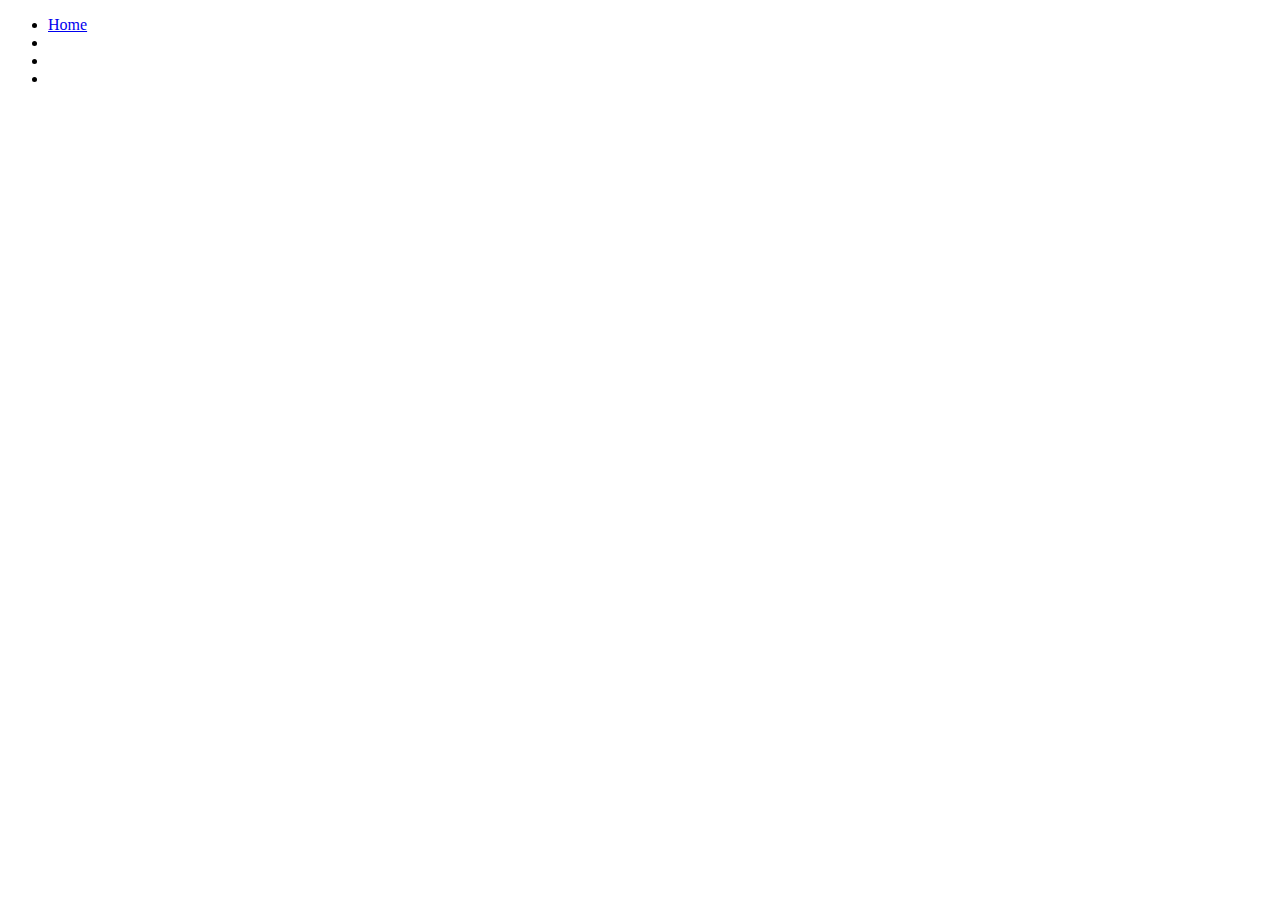
==== index.html @ 21065a64 "Creating files" ====
<!DOCTYPE html>
<html lang = "en">
<title>Simon</title>
    <nav>
        <menu>
            <li><a href = "index.html">Home</a></li>
            <li></li>
            <li></li>
            <li></li>
        </menu>
    </nav>
</html>
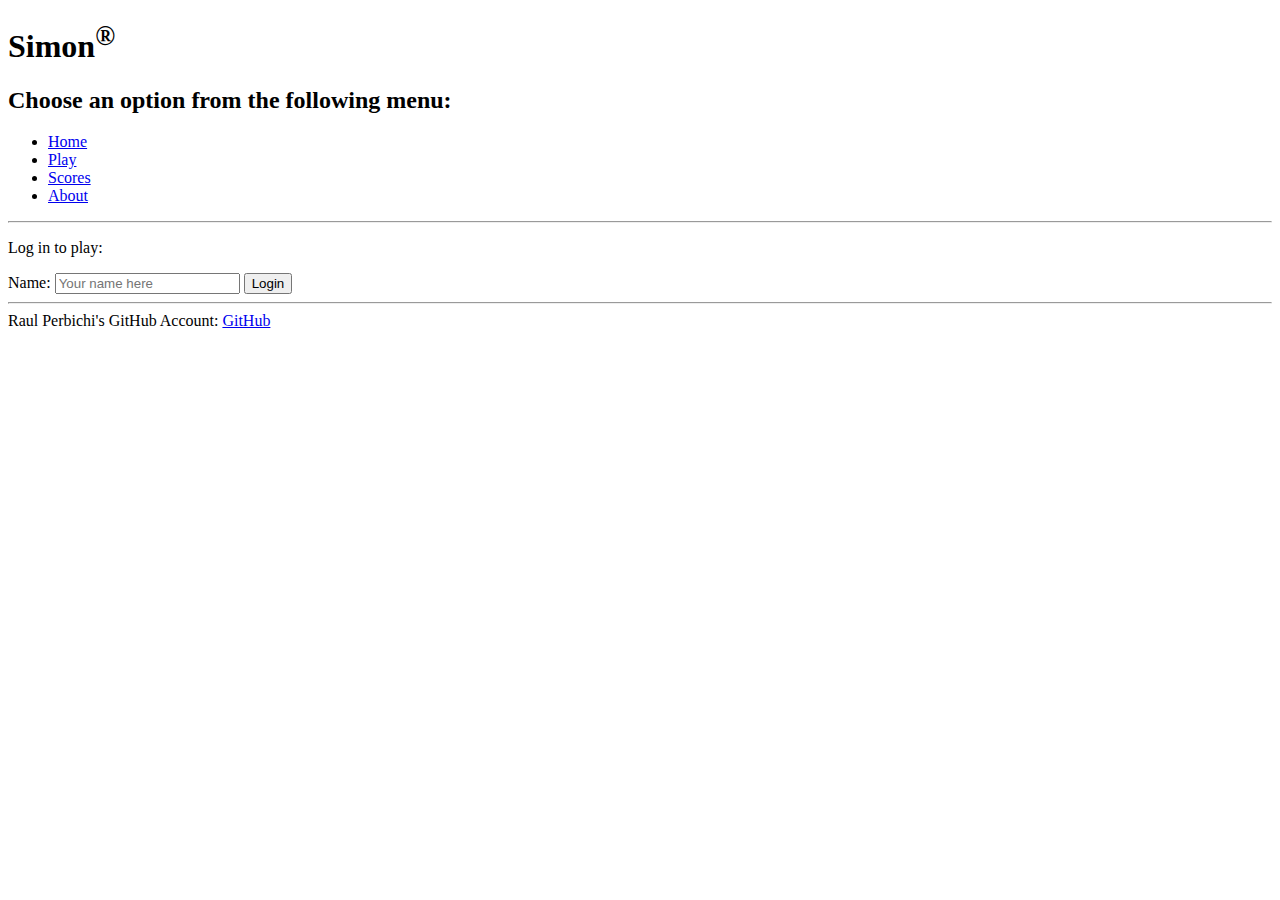
==== commit e5310226: "Updating Files" ====
--- a/index.html
+++ b/index.html
@@ -1,12 +1,40 @@
 <!DOCTYPE html>
 <html lang = "en">
-<title>Simon</title>
-    <nav>
-        <menu>
-            <li><a href = "index.html">Home</a></li>
-            <li></li>
-            <li></li>
-            <li></li>
-        </menu>
-    </nav>
+    <head>
+        <meta charset = "UTF-8"/>
+        <meta name = "viewport" content = "width=device-width, initial-scale=1.0" />
+        <title>Simon</title> <!-- This line displays the name on the tab.-->
+    </head>
+    <body>
+        <header>
+            <h1>Simon<sup>&reg</sup></h1>
+            <nav>
+                <h2>Choose an option from the following menu:</h2>
+                <menu>
+                    <li><a href = "index.html">Home</a></li>
+                    <li><a href = "play.html">Play</a></li>
+                    <li><a href = "scores.html">Scores</a></li>
+                    <li><a href = "about.html">About</a></li>
+                </menu>
+            </nav>
+          
+        <!-- <hr /> will create the line that separates the page. -->
+        <!-- CSS can be used to change the characteristics of the line. -->
+            <hr /> 
+        </header> 
+
+        <main>
+            <p>Log in to play:</p>
+            <form method = "get" action = "play.html">
+                <label for = "name">Name:</label>
+                <input type = "text" id = "name" placeholder = "Your name here"/>
+                <button type = "submit">Login</button>
+            </form> 
+        </main>
+
+        <footer>
+            <hr />
+            <span class = "text-reset">Raul Perbichi's GitHub Account: <a href = "https://github.com/rperbichi">GitHub</a></span>
+        </footer>
+    </body>
 </html>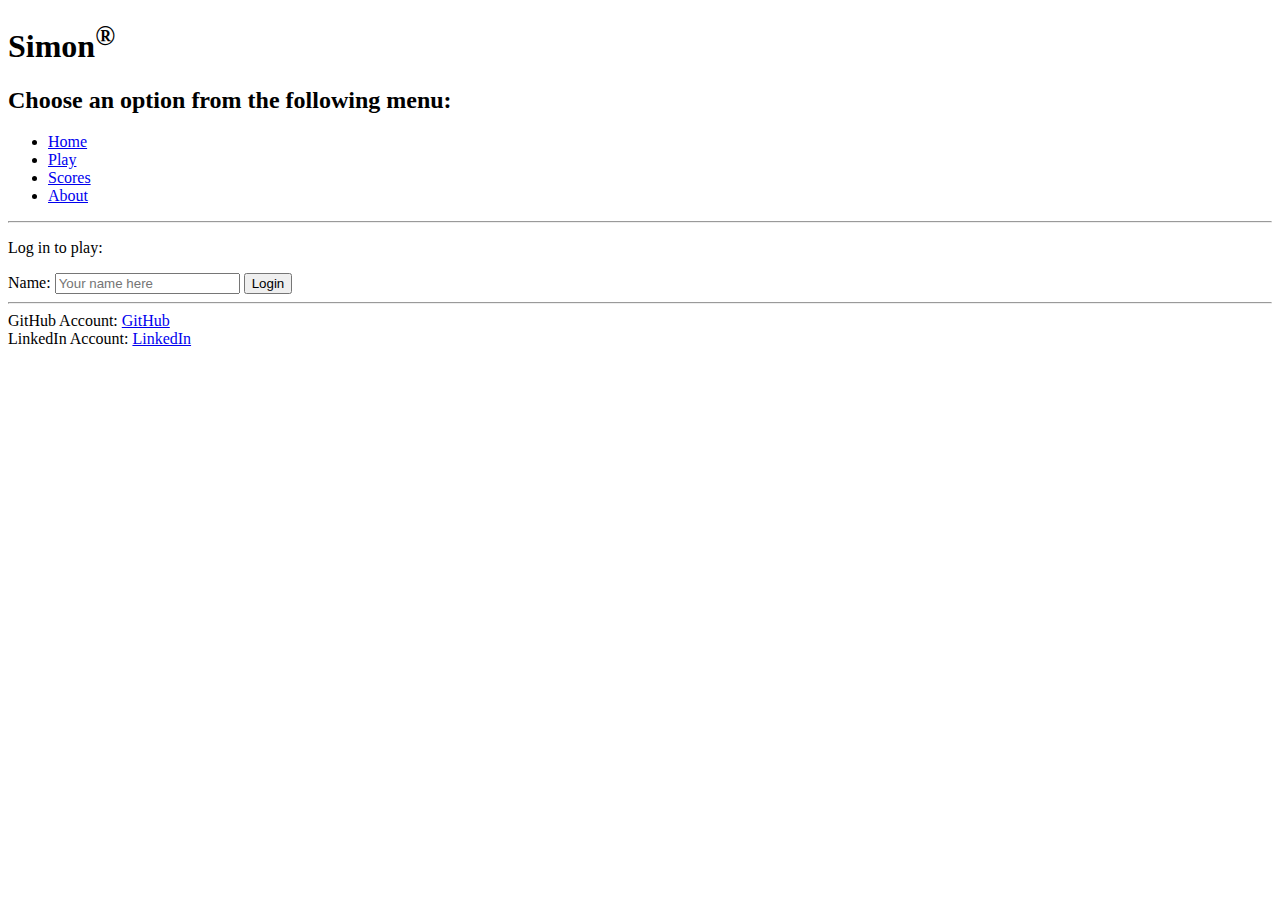
==== commit 3b32019e: "Fixing Links" ====
--- a/index.html
+++ b/index.html
@@ -7,7 +7,7 @@
     </head>
     <body>
         <header>
-            <h1>Simon<sup>&reg</sup></h1>
+            <h1>Simon<sup>&reg;</sup></h1>
             <nav>
                 <h2>Choose an option from the following menu:</h2>
                 <menu>
@@ -34,7 +34,9 @@
 
         <footer>
             <hr />
-            <span class = "text-reset">Raul Perbichi's GitHub Account: <a href = "https://github.com/rperbichi">GitHub</a></span>
+            <span class = "text-reset">GitHub Account: <a href = "https://github.com/rperbichi">GitHub</a></span>
+            <br />
+            <span class = "text-reset">LinkedIn Account: <a href = "https://www.linkedin.com/in/raul-perbichi/">LinkedIn</a></span>
         </footer>
     </body>
 </html>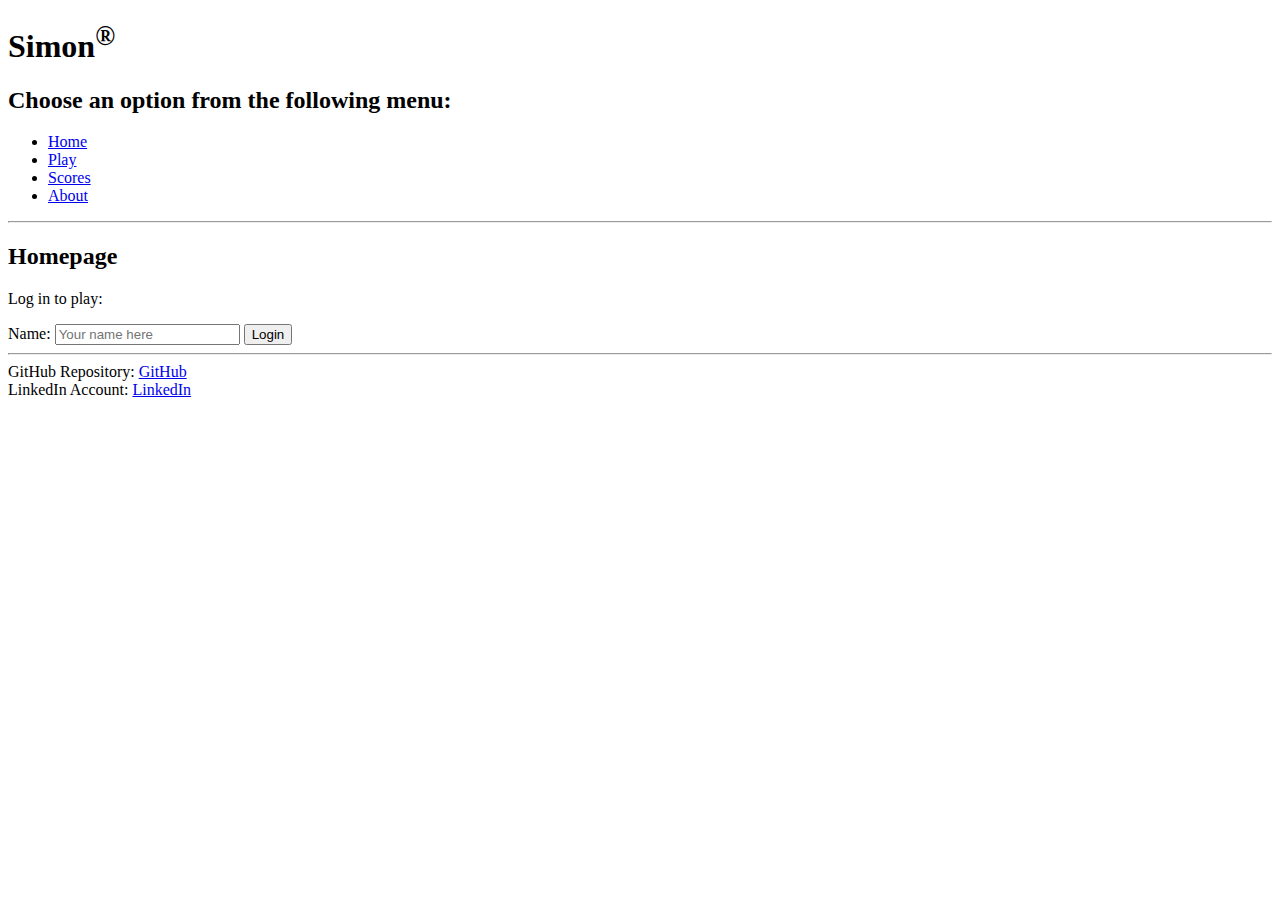
==== commit fb257634: "HTML Completed" ====
--- a/index.html
+++ b/index.html
@@ -24,6 +24,7 @@
         </header> 
 
         <main>
+            <h2>Homepage</h2>
             <p>Log in to play:</p>
             <form method = "get" action = "play.html">
                 <label for = "name">Name:</label>
@@ -34,7 +35,7 @@
 
         <footer>
             <hr />
-            <span class = "text-reset">GitHub Account: <a href = "https://github.com/rperbichi">GitHub</a></span>
+            <span class = "text-reset">GitHub Repository: <a href = "https://github.com/rperbichi/Simon.git">GitHub</a></span>
             <br />
             <span class = "text-reset">LinkedIn Account: <a href = "https://www.linkedin.com/in/raul-perbichi/">LinkedIn</a></span>
         </footer>
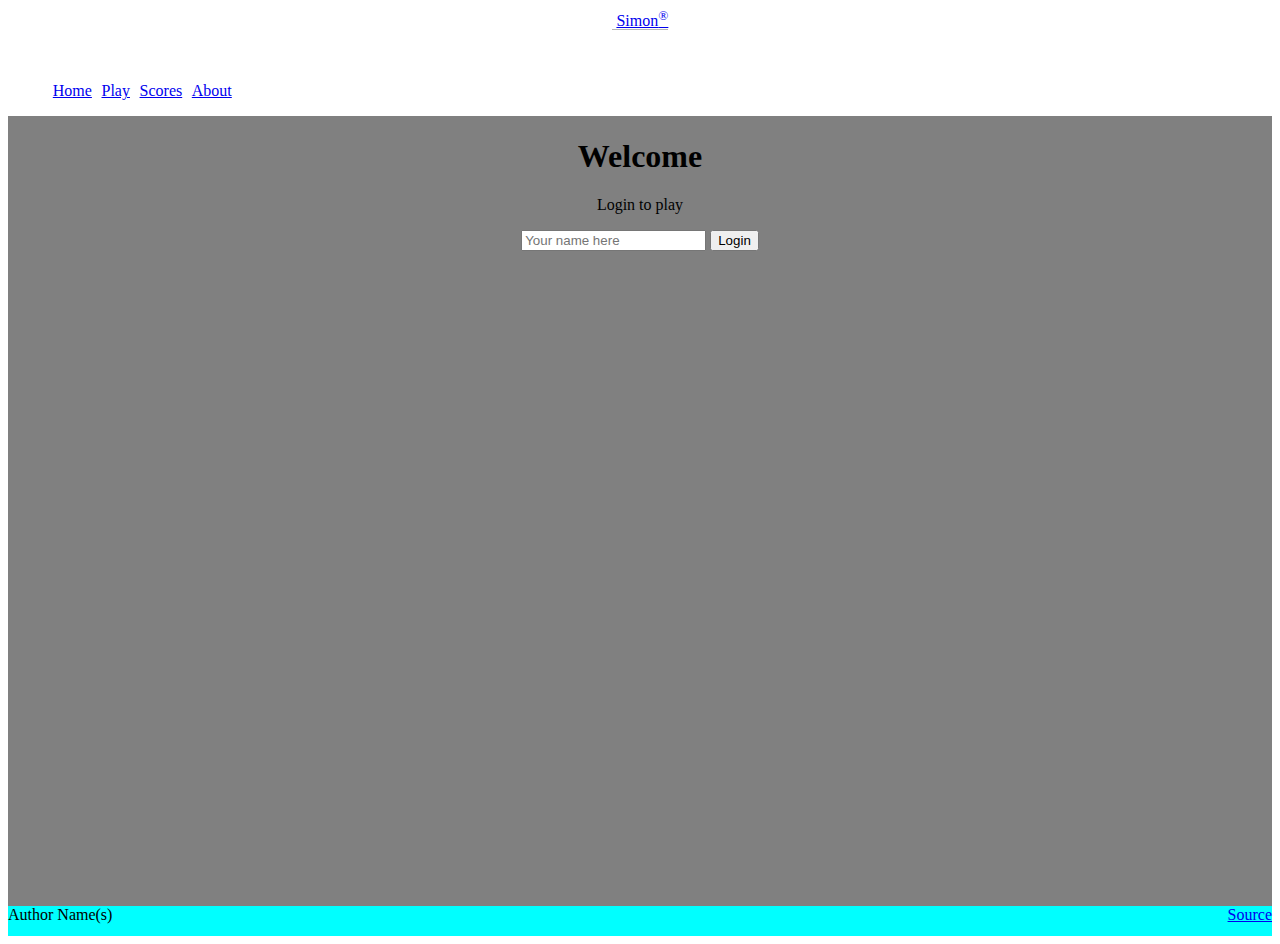
==== commit 042162ee: "Updated index.html" ====
--- a/index.html
+++ b/index.html
@@ -1,43 +1,63 @@
 <!DOCTYPE html>
-<html lang = "en">
-    <head>
-        <meta charset = "UTF-8"/>
-        <meta name = "viewport" content = "width=device-width, initial-scale=1.0" />
-        <title>Simon</title> <!-- This line displays the name on the tab.-->
-    </head>
-    <body>
-        <header>
-            <h1>Simon<sup>&reg;</sup></h1>
-            <nav>
-                <h2>Choose an option from the following menu:</h2>
-                <menu>
-                    <li><a href = "index.html">Home</a></li>
-                    <li><a href = "play.html">Play</a></li>
-                    <li><a href = "scores.html">Scores</a></li>
-                    <li><a href = "about.html">About</a></li>
-                </menu>
-            </nav>
-          
-        <!-- <hr /> will create the line that separates the page. -->
-        <!-- CSS can be used to change the characteristics of the line. -->
-            <hr /> 
-        </header> 
+<html lang="en">
+  <head>
+    <meta charset="UTF-8" />
+    <meta name="viewport" content="width=device-width, initial-scale=1.0" />
+    <title>Simon</title>
 
-        <main>
-            <h2>Homepage</h2>
-            <p>Log in to play:</p>
-            <form method = "get" action = "play.html">
-                <label for = "name">Name:</label>
-                <input type = "text" id = "name" placeholder = "Your name here"/>
-                <button type = "submit">Login</button>
-            </form> 
-        </main>
+    <link rel="stylesheet" href="main.css" />
 
-        <footer>
-            <hr />
-            <span class = "text-reset">GitHub Repository: <a href = "https://github.com/rperbichi/Simon.git">GitHub</a></span>
-            <br />
-            <span class = "text-reset">LinkedIn Account: <a href = "https://www.linkedin.com/in/raul-perbichi/">LinkedIn</a></span>
-        </footer>
-    </body>
+    <link
+      href="https://cdn.jsdelivr.net/npm/bootstrap@5.2.2/dist/css/bootstrap.min.css"
+      rel="stylesheet"
+      integrity="sha384-Zenh87qX5JnK2Jl0vWa8Ck2rdkQ2Bzep5IDxbcnCeuOxjzrPF/et3URy9Bv1WTRi"
+      crossorigin="anonymous"
+    />
+  </head>
+  <body class="bg-dark text-light">
+    <header class="container-fluid">
+      <nav class="navbar fixed-top navbar-dark">
+        <a class="navbar-brand" href="#">Simon<sup>&reg;</sup></a>
+        </nav>
+        <br>
+        <br>
+          <menu class="navbar-nav">
+            <li class="nav-item">
+              <a class="nav-link active" href="index.html">Home</a>
+            </li>
+            <li class="nav-item">
+              <a class="nav-link" href="play.html">Play</a>
+            </li>
+            <li class="nav-item">
+              <a class="nav-link" href="scores.html">Scores</a>
+            </li>
+            <li class="nav-item">
+              <a class="nav-link" href="about.html">About</a>
+            </li>
+          </menu>
+      </nav>
+    </header>
+
+    <main class="container-fluid bg-secondary text-center">
+      <div>
+        <h1>Welcome</h1>
+        <p>Login to play</p>
+        <form method="get" action="play.html">
+          <input type="text" id="name" placeholder="Your name here" />
+          <button type="submit" class="btn btn-primary">Login</button>
+        </form>
+      </div>
+    </main>
+
+    <footer class="bg-dark text-dark text-muted">
+      <div class="container-fluid">
+        <span class="text-reset">Author Name(s)</span>
+        <a
+          class="text-reset"
+          href="https://github.com/rperbichi/Simon.git"
+          >Source</a
+        >
+      </div>
+    </footer>
+  </body>
 </html>--- a/main.css
+++ b/main.css
@@ -0,0 +1,163 @@
+body {
+    display: flex;
+    text-align: center;
+    flex-direction: column;
+    min-width: 375px;
+  }
+  
+  header {
+    flex: 0 50px;
+    text-align: center;
+  }
+  
+  main {
+    flex: 1 calc(100vh - 110px);
+    display: flex;
+    flex-direction: column;
+    align-items: center;
+    background-color: grey;
+  }
+  
+  footer {
+    justify-content: left;
+    text-align: left;
+    flex: 0 30px;
+    background-color: aqua;
+  }
+  
+  menu {
+    flex: 1;
+    display: flex;
+    /*  overwrite Bootstrap so the menu does not wrap */
+    flex-direction: row !important;
+    list-style: none;
+  }
+  
+  .navbar-brand {
+    padding-left: 0.3em;
+    border-bottom: solid rgb(182, 182, 182) thin;
+  }
+  
+  menu .nav-item {
+    padding: 0 0.3em;
+  }
+  
+  footer a {
+    float: right;
+  }
+  
+  #count {
+    color: rgb(246, 239, 158);
+  }
+  
+  .players {
+    flex: 1;
+    width: 100%;
+    padding: 0.5em;
+  }
+  
+  .player-name {
+    color: rgb(118, 190, 210);
+  }
+  
+  .game {
+    background: rgb(0, 0, 0);
+    border-radius: 50%;
+    box-shadow: 0 0 20px 5px rgb(69, 69, 69);
+    width: 80vw;
+    height: 80vw;
+    position: absolute;
+    min-width: 350px;
+    min-height: 350px;
+    max-width: min(80vmin, 1000px);
+    max-height: min(80vmin, 1000px);
+  }
+  
+  .button-container {
+    width: 100%;
+    height: 100%;
+    display: inline-grid;
+    grid-template-columns: 1fr 1fr;
+    gap: 15px;
+  }
+  
+  .button-top-left {
+    border-radius: 100% 0 0 0;
+    margin: 20px 0 0 20px;
+    background-color: green;
+    border: thick solid rgb(36, 53, 0);
+  }
+  
+  .button-top-right {
+    border-radius: 0 100% 0 0;
+    margin: 20px 20px 0 0;
+    background-color: red;
+    border: thick solid rgb(83, 12, 12);
+  }
+  
+  .button-bottom-left {
+    border-radius: 0 0 0 100%;
+    margin: 0 0 20px 20px;
+    background-color: yellow;
+    border: thick solid rgb(130, 124, 13);
+  }
+  
+  .button-bottom-right {
+    border-radius: 0 0 100% 0;
+    margin: 0 20px 20px 0;
+    background-color: blue;
+    border: thick solid rgb(27, 14, 100);
+  }
+  
+  .controls {
+    position: absolute;
+    border-radius: 50%;
+    width: 200px;
+    height: 200px;
+    background-color: black;
+    padding: 2em;
+    display: flex;
+    align-items: center;
+    justify-content: space-around;
+    flex-direction: column;
+  }
+  
+  .game-name {
+    font-size: 2em;
+    font-weight: bold;
+    margin-bottom: 0.5em;
+  }
+  
+  .score {
+    position: absolute;
+    text-align: center;
+    font-size: 20px;
+    font-family: monospace;
+    font-weight: bold;
+    color: red;
+    cursor: default;
+    width: 50px;
+    height: 30px;
+    border-radius: 10px;
+    border: solid thin rgb(117, 0, 0);
+    background-color: #300;
+  }
+  
+  .center {
+    top: 50%;
+    left: 50%;
+    transform: translateX(-50%) translateY(-50%);
+  }
+  
+  @media (max-height: 600px) {
+    header {
+      display: none;
+    }
+    footer {
+      display: none;
+    }
+    main {
+      flex: 1 100vh;
+    }
+  }
+  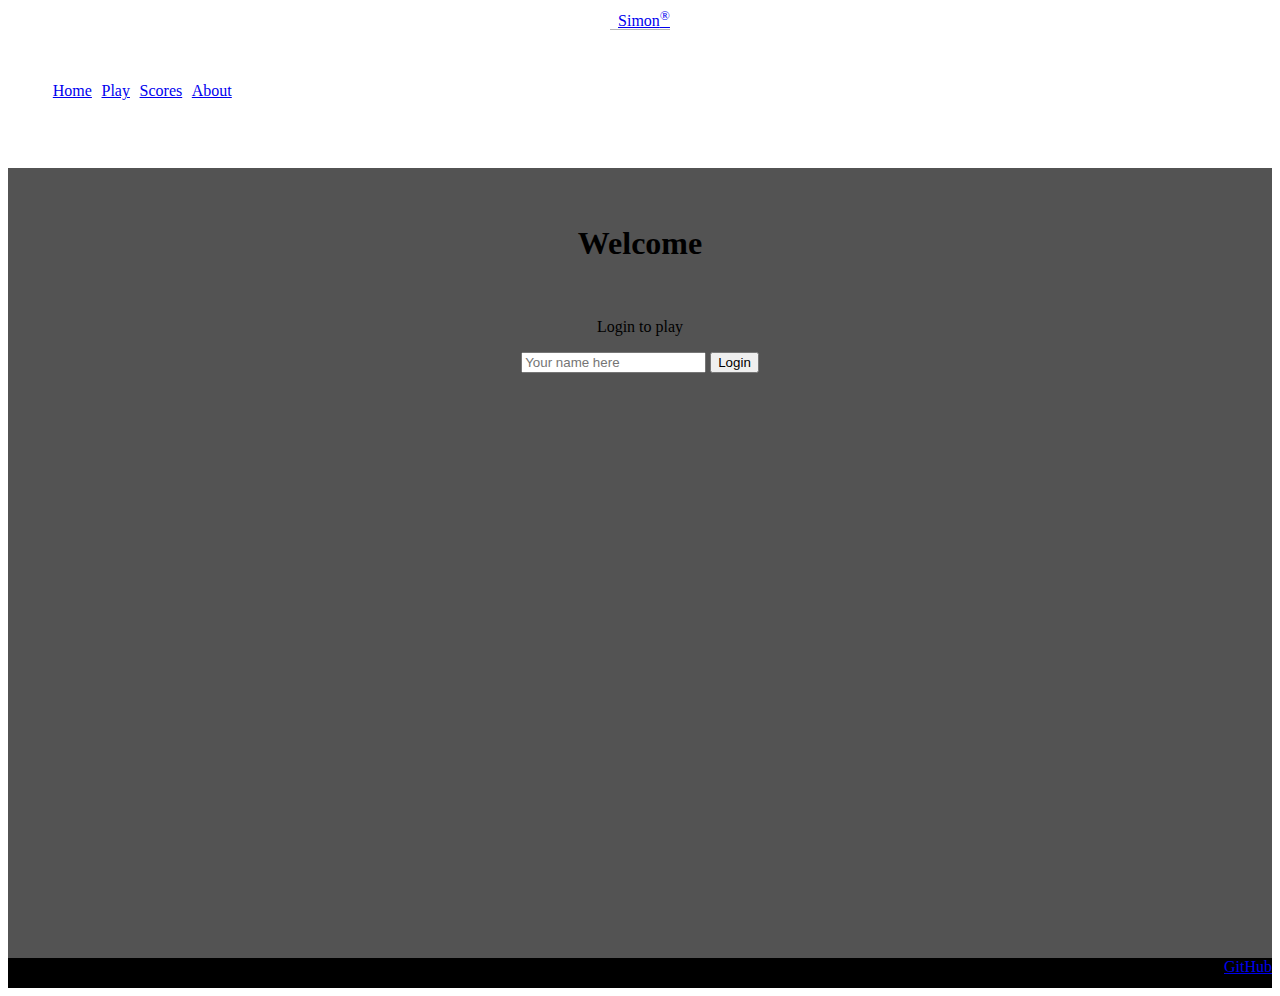
==== commit c1ad65fb: "Completed CSS" ====
--- a/index.html
+++ b/index.html
@@ -37,10 +37,12 @@
           </menu>
       </nav>
     </header>
-
     <main class="container-fluid bg-secondary text-center">
       <div>
+        <br>
+        <br>
         <h1>Welcome</h1>
+        <br>
         <p>Login to play</p>
         <form method="get" action="play.html">
           <input type="text" id="name" placeholder="Your name here" />
@@ -51,11 +53,11 @@
 
     <footer class="bg-dark text-dark text-muted">
       <div class="container-fluid">
-        <span class="text-reset">Author Name(s)</span>
+        <span class="text-reset">Raul</span>
         <a
           class="text-reset"
           href="https://github.com/rperbichi/Simon.git"
-          >Source</a
+          >GitHub</a
         >
       </div>
     </footer>
--- a/main.css
+++ b/main.css
@@ -6,7 +6,7 @@
   }
   
   header {
-    flex: 0 50px;
+    flex: 0 160px;
     text-align: center;
   }
   
@@ -15,14 +15,14 @@
     display: flex;
     flex-direction: column;
     align-items: center;
-    background-color: grey;
+    background-color: rgb(83, 83, 83);
   }
   
   footer {
     justify-content: left;
     text-align: left;
     flex: 0 30px;
-    background-color: aqua;
+    background-color: black;
   }
   
   menu {
@@ -34,7 +34,7 @@
   }
   
   .navbar-brand {
-    padding-left: 0.3em;
+    padding-left: 0.5em;
     border-bottom: solid rgb(182, 182, 182) thin;
   }
   
@@ -63,7 +63,7 @@
   .game {
     background: rgb(0, 0, 0);
     border-radius: 50%;
-    box-shadow: 0 0 20px 5px rgb(69, 69, 69);
+    box-shadow: 0 0 20px 5px rgb(0, 0, 0);
     width: 80vw;
     height: 80vw;
     position: absolute;
@@ -112,10 +112,10 @@
   .controls {
     position: absolute;
     border-radius: 50%;
-    width: 200px;
-    height: 200px;
-    background-color: black;
-    padding: 2em;
+    width: 250px;
+    height: 250px;
+    background-color: rgb(0, 0, 0);
+    padding: 1em;
     display: flex;
     align-items: center;
     justify-content: space-around;
@@ -123,7 +123,7 @@
   }
   
   .game-name {
-    font-size: 2em;
+    font-size: 3em;
     font-weight: bold;
     margin-bottom: 0.5em;
   }
@@ -136,8 +136,8 @@
     font-weight: bold;
     color: red;
     cursor: default;
-    width: 50px;
-    height: 30px;
+    width: 100px;
+    height: 40px;
     border-radius: 10px;
     border: solid thin rgb(117, 0, 0);
     background-color: #300;
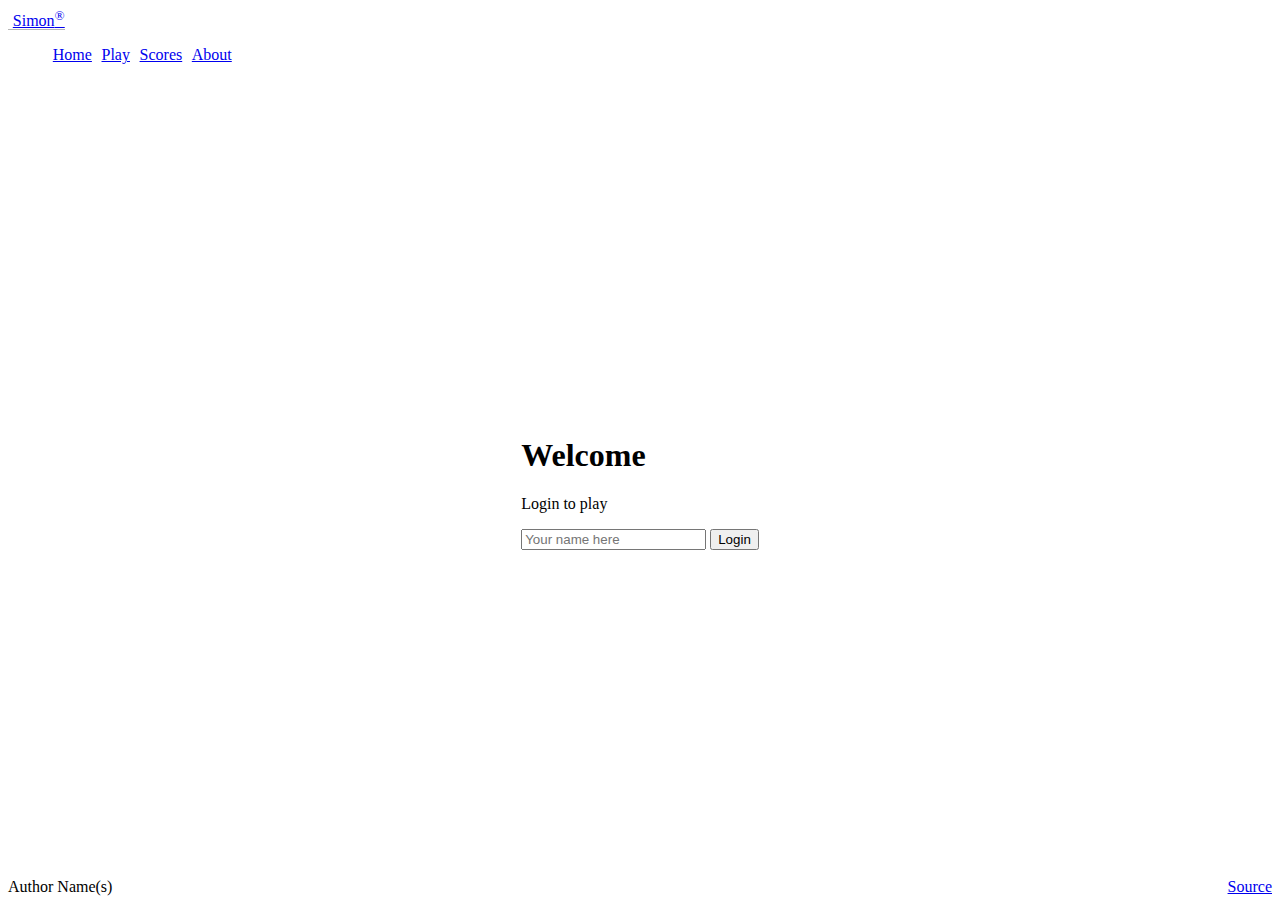
==== commit c35f00ec: "Updated Files" ====
--- a/index.html
+++ b/index.html
@@ -4,7 +4,9 @@
     <meta charset="UTF-8" />
     <meta name="viewport" content="width=device-width, initial-scale=1.0" />
     <title>Simon</title>
+    <link rel="icon" href="favicon.ico" />
 
+    <script src="login.js"></script>
     <link rel="stylesheet" href="main.css" />
 
     <link
@@ -18,48 +20,43 @@
     <header class="container-fluid">
       <nav class="navbar fixed-top navbar-dark">
         <a class="navbar-brand" href="#">Simon<sup>&reg;</sup></a>
-        </nav>
-        <br>
-        <br>
-          <menu class="navbar-nav">
-            <li class="nav-item">
-              <a class="nav-link active" href="index.html">Home</a>
-            </li>
-            <li class="nav-item">
-              <a class="nav-link" href="play.html">Play</a>
-            </li>
-            <li class="nav-item">
-              <a class="nav-link" href="scores.html">Scores</a>
-            </li>
-            <li class="nav-item">
-              <a class="nav-link" href="about.html">About</a>
-            </li>
-          </menu>
+        <menu class="navbar-nav">
+          <li class="nav-item">
+            <a class="nav-link active" href="index.html">Home</a>
+          </li>
+          <li class="nav-item">
+            <a class="nav-link" href="play.html">Play</a>
+          </li>
+          <li class="nav-item">
+            <a class="nav-link" href="scores.html">Scores</a>
+          </li>
+          <li class="nav-item">
+            <a class="nav-link" href="about.html">About</a>
+          </li>
+        </menu>
       </nav>
     </header>
+
     <main class="container-fluid bg-secondary text-center">
       <div>
-        <br>
-        <br>
         <h1>Welcome</h1>
-        <br>
         <p>Login to play</p>
-        <form method="get" action="play.html">
+        <div>
           <input type="text" id="name" placeholder="Your name here" />
-          <button type="submit" class="btn btn-primary">Login</button>
-        </form>
+          <button class="btn btn-primary" onclick="login()">Login</button>
+        </div>
       </div>
     </main>
 
     <footer class="bg-dark text-dark text-muted">
       <div class="container-fluid">
-        <span class="text-reset">Raul</span>
+        <span class="text-reset">Author Name(s)</span>
         <a
           class="text-reset"
-          href="https://github.com/rperbichi/Simon.git"
-          >GitHub</a
+          href="https://github.com/webprogramming260/simon-javascript"
+          >Source</a
         >
       </div>
     </footer>
   </body>
-</html>+</html>
--- a/main.css
+++ b/main.css
@@ -1,163 +1,157 @@
 body {
-    display: flex;
-    text-align: center;
-    flex-direction: column;
-    min-width: 375px;
+  display: flex;
+  flex-direction: column;
+  min-width: 300px;
+}
+
+header {
+  flex: 0 80px;
+}
+
+main {
+  flex: 1 calc(100vh - 110px);
+  display: flex;
+  flex-direction: column;
+  align-items: center;
+  justify-content: space-around;
+}
+
+footer {
+  flex: 0 30px;
+}
+
+menu {
+  flex: 1;
+  display: flex;
+  /*  overwrite Bootstrap so the menu does not wrap */
+  flex-direction: row !important;
+  list-style: none;
+}
+
+.navbar-brand {
+  padding-left: 0.3em;
+  border-bottom: solid rgb(182, 182, 182) thin;
+}
+
+menu .nav-item {
+  padding: 0 0.3em;
+}
+
+footer a {
+  float: right;
+}
+
+#count {
+  color: rgb(246, 239, 158);
+}
+
+.players {
+  flex: 1;
+  width: 100%;
+  padding: 0.5em;
+}
+
+.player-name {
+  color: rgb(118, 190, 210);
+}
+
+.game {
+  background: rgb(0, 0, 0);
+  border-radius: 50%;
+  box-shadow: 0 0 20px 5px rgb(69, 69, 69);
+  width: 80vw;
+  height: 80vw;
+  position: absolute;
+  min-width: 300px;
+  min-height: 300px;
+  max-width: min(80vmin, 1000px);
+  max-height: min(80vmin, 1000px);
+}
+
+.button-container {
+  width: 100%;
+  height: 100%;
+  display: grid;
+  grid-template-columns: 1fr 1fr;
+  gap: 20px;
+}
+
+.button-top-left {
+  border-radius: 100% 0 0 0;
+  margin: 20px 0 0 20px;
+  background-color: green;
+  border: thick solid rgb(36, 53, 0);
+}
+
+.button-top-right {
+  border-radius: 0 100% 0 0;
+  margin: 20px 20px 0 0;
+  background-color: red;
+  border: thick solid rgb(83, 12, 12);
+}
+
+.button-bottom-left {
+  border-radius: 0 0 0 100%;
+  margin: 0 0 20px 20px;
+  background-color: yellow;
+  border: thick solid rgb(94, 90, 10);
+}
+
+.button-bottom-right {
+  border-radius: 0 0 100% 0;
+  margin: 0 20px 20px 0;
+  background-color: blue;
+  border: thick solid rgb(27, 14, 100);
+}
+
+.controls {
+  position: absolute;
+  border-radius: 50%;
+  width: 200px;
+  height: 200px;
+  background-color: black;
+  padding: 2em;
+  display: flex;
+  align-items: center;
+  justify-content: space-around;
+  flex-direction: column;
+}
+
+.game-name {
+  font-size: 2em;
+  font-weight: bold;
+  margin-bottom: 0.5em;
+}
+
+.score {
+  position: absolute;
+  text-align: center;
+  font-size: 20px;
+  font-family: monospace;
+  font-weight: bold;
+  color: red;
+  cursor: default;
+  width: 50px;
+  height: 30px;
+  border-radius: 10px;
+  border: solid thin rgb(117, 0, 0);
+  background-color: #300;
+}
+
+.center {
+  top: 50%;
+  left: 50%;
+  transform: translateX(-50%) translateY(-50%);
+}
+
+@media (max-height: 500px) {
+  header {
+    display: none;
   }
-  
-  header {
-    flex: 0 160px;
-    text-align: center;
+  footer {
+    display: none;
   }
-  
   main {
-    flex: 1 calc(100vh - 110px);
-    display: flex;
-    flex-direction: column;
-    align-items: center;
-    background-color: rgb(83, 83, 83);
+    flex: 1 100vh;
   }
-  
-  footer {
-    justify-content: left;
-    text-align: left;
-    flex: 0 30px;
-    background-color: black;
-  }
-  
-  menu {
-    flex: 1;
-    display: flex;
-    /*  overwrite Bootstrap so the menu does not wrap */
-    flex-direction: row !important;
-    list-style: none;
-  }
-  
-  .navbar-brand {
-    padding-left: 0.5em;
-    border-bottom: solid rgb(182, 182, 182) thin;
-  }
-  
-  menu .nav-item {
-    padding: 0 0.3em;
-  }
-  
-  footer a {
-    float: right;
-  }
-  
-  #count {
-    color: rgb(246, 239, 158);
-  }
-  
-  .players {
-    flex: 1;
-    width: 100%;
-    padding: 0.5em;
-  }
-  
-  .player-name {
-    color: rgb(118, 190, 210);
-  }
-  
-  .game {
-    background: rgb(0, 0, 0);
-    border-radius: 50%;
-    box-shadow: 0 0 20px 5px rgb(0, 0, 0);
-    width: 80vw;
-    height: 80vw;
-    position: absolute;
-    min-width: 350px;
-    min-height: 350px;
-    max-width: min(80vmin, 1000px);
-    max-height: min(80vmin, 1000px);
-  }
-  
-  .button-container {
-    width: 100%;
-    height: 100%;
-    display: inline-grid;
-    grid-template-columns: 1fr 1fr;
-    gap: 15px;
-  }
-  
-  .button-top-left {
-    border-radius: 100% 0 0 0;
-    margin: 20px 0 0 20px;
-    background-color: green;
-    border: thick solid rgb(36, 53, 0);
-  }
-  
-  .button-top-right {
-    border-radius: 0 100% 0 0;
-    margin: 20px 20px 0 0;
-    background-color: red;
-    border: thick solid rgb(83, 12, 12);
-  }
-  
-  .button-bottom-left {
-    border-radius: 0 0 0 100%;
-    margin: 0 0 20px 20px;
-    background-color: yellow;
-    border: thick solid rgb(130, 124, 13);
-  }
-  
-  .button-bottom-right {
-    border-radius: 0 0 100% 0;
-    margin: 0 20px 20px 0;
-    background-color: blue;
-    border: thick solid rgb(27, 14, 100);
-  }
-  
-  .controls {
-    position: absolute;
-    border-radius: 50%;
-    width: 250px;
-    height: 250px;
-    background-color: rgb(0, 0, 0);
-    padding: 1em;
-    display: flex;
-    align-items: center;
-    justify-content: space-around;
-    flex-direction: column;
-  }
-  
-  .game-name {
-    font-size: 3em;
-    font-weight: bold;
-    margin-bottom: 0.5em;
-  }
-  
-  .score {
-    position: absolute;
-    text-align: center;
-    font-size: 20px;
-    font-family: monospace;
-    font-weight: bold;
-    color: red;
-    cursor: default;
-    width: 100px;
-    height: 40px;
-    border-radius: 10px;
-    border: solid thin rgb(117, 0, 0);
-    background-color: #300;
-  }
-  
-  .center {
-    top: 50%;
-    left: 50%;
-    transform: translateX(-50%) translateY(-50%);
-  }
-  
-  @media (max-height: 600px) {
-    header {
-      display: none;
-    }
-    footer {
-      display: none;
-    }
-    main {
-      flex: 1 100vh;
-    }
-  }
-  +}
